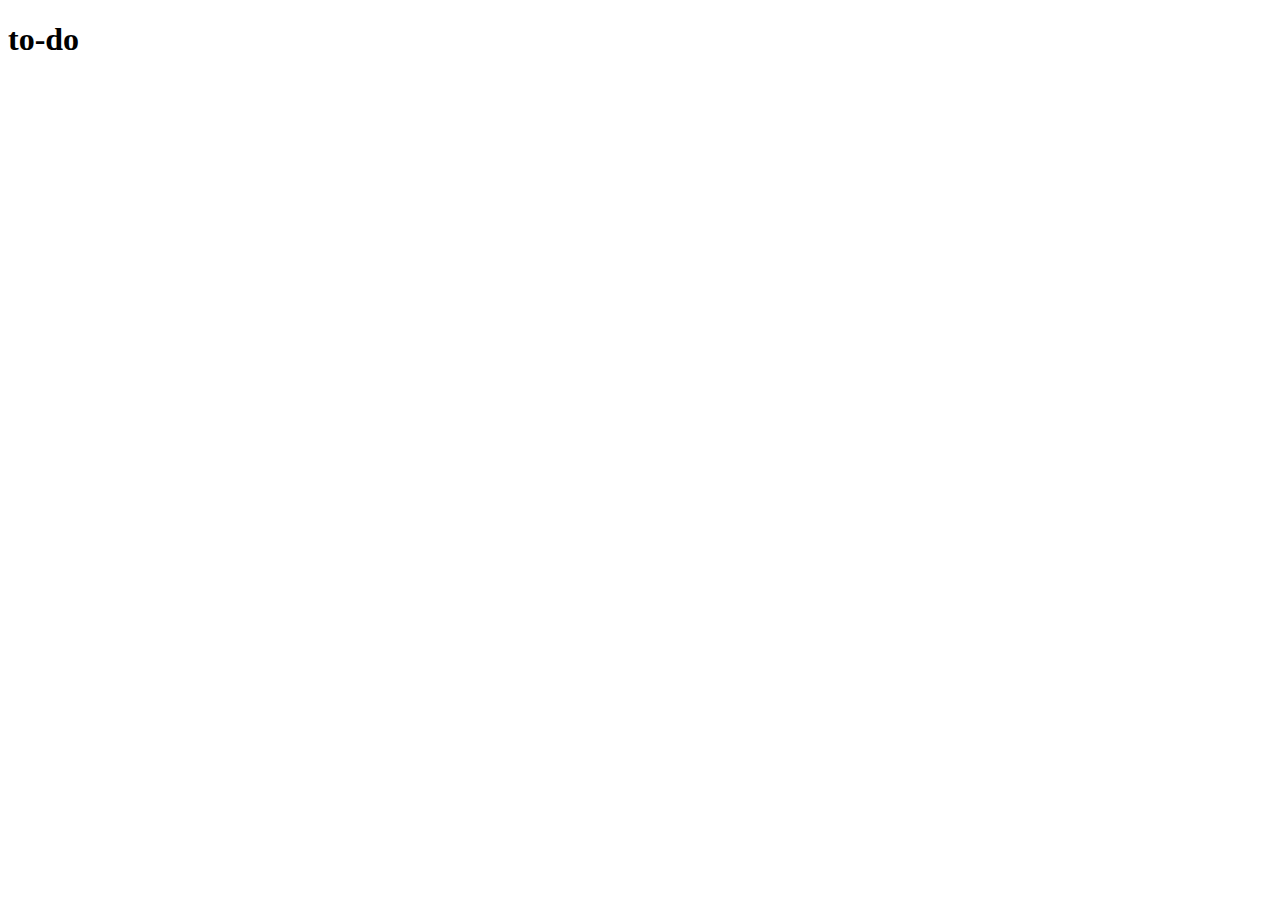
==== src/main/resources/templates/vistas/index.html @ cb566250 "Añadida pag de registro" ====
<!DOCTYPE html>
<html lang="es" xmlns="http://www.w3.org/1999/xhtml" xmlns:th="http://www.thymeleaf.org">

<head>
	<meta charset="UTF-8" />
	<meta http-equiv="X-UA-Compatible" content="IE=edge" />
	<meta name="viewport" content="width=device-width, initial-scale=1.0" />
	<title>to-do</title>
	<link rel="icon" type="image/png" th:href="@{/icons/favicon.png}" />

	<script src="https://ajax.googleapis.com/ajax/libs/jquery/3.6.0/jquery.min.js"></script>
	<link href="https://cdn.jsdelivr.net/npm/bootstrap@5.1.3/dist/css/bootstrap.min.css" rel="stylesheet"
		integrity="sha384-1BmE4kWBq78iYhFldvKuhfTAU6auU8tT94WrHftjDbrCEXSU1oBoqyl2QvZ6jIW3" crossorigin="anonymous" />
	<script src="https://cdn.jsdelivr.net/npm/bootstrap@5.1.3/dist/js/bootstrap.bundle.min.js"
		integrity="sha384-ka7Sk0Gln4gmtz2MlQnikT1wXgYsOg+OMhuP+IlRH9sENBO0LRn5q+8nbTov4+1p"
		crossorigin="anonymous"></script>
	<link rel="stylesheet" th:href="@{/css/style.css}" />

</head>

<body>
<h1>to-do</h1>
</body>

</html>
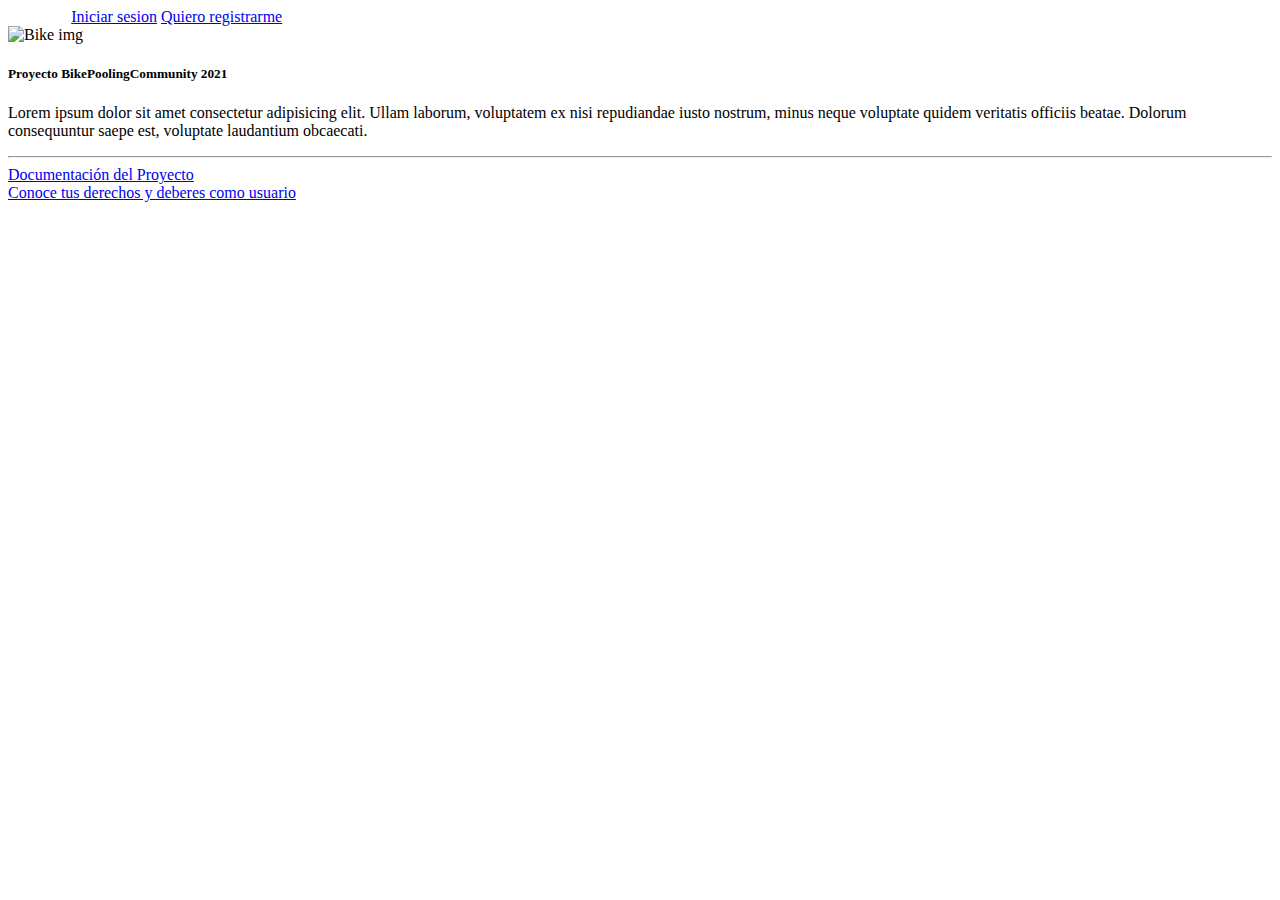
==== commit 15998214: "Creacion de vistas home y app v1" ====
--- a/src/main/resources/templates/vistas/index.html
+++ b/src/main/resources/templates/vistas/index.html
@@ -5,7 +5,7 @@
 	<meta charset="UTF-8" />
 	<meta http-equiv="X-UA-Compatible" content="IE=edge" />
 	<meta name="viewport" content="width=device-width, initial-scale=1.0" />
-	<title>to-do</title>
+	<title>Home</title>
 	<link rel="icon" type="image/png" th:href="@{/icons/favicon.png}" />
 
 	<script src="https://ajax.googleapis.com/ajax/libs/jquery/3.6.0/jquery.min.js"></script>
@@ -19,7 +19,41 @@
 </head>
 
 <body>
-<h1>to-do</h1>
+	<div class="container">
+
+		<div class="row h-100">
+			<div class="col-sm-12 col-md-8 col-lg-6 mx-auto d-table h-100 w-100">
+				<div class="d-table-cell align-middle">
+
+					<div class="card w-100">
+						<div class="navbar navbar-light justify-content-between">
+							<a href="/login" class="btn btn-primary" style="margin-left: 5%;">Iniciar sesion</a>
+							<a href="/register" style="margin-right: 5%;" class="btn btn-primary">Quiero registrarme</a>
+						</div>
+					</div>
+
+					<div class="card">
+						<img class="card-img-top" width="80%" th:src="@{/img/bicicleta.jpg}" alt="Bike img">
+						<div class="card-body">
+							<h5 class="card-title">Proyecto BikePoolingCommunity 2021</h5>
+							<p class="card-text">Lorem ipsum dolor sit amet consectetur adipisicing elit. Ullam
+								laborum, voluptatem ex nisi repudiandae iusto nostrum, minus neque voluptate quidem
+								veritatis officiis beatae. Dolorum consequuntur saepe est, voluptate laudantium
+								obcaecati.</p>
+							<hr />
+							<a class="card-text text-muted" target="_blank"
+								href="https://docs.google.com/document/d/1dN5Bc12rJ-ORAPCa1qnZIPExqHeCIB0V/edit">
+								Documentación
+								del Proyecto</a>
+							<br>
+							<a class="card-text text-muted" target="_blank" href="#">Conoce tus derechos y deberes como
+								usuario</a>
+						</div>
+					</div>
+				</div>
+			</div>
+		</div>
+	</div>
 </body>
 
 </html>